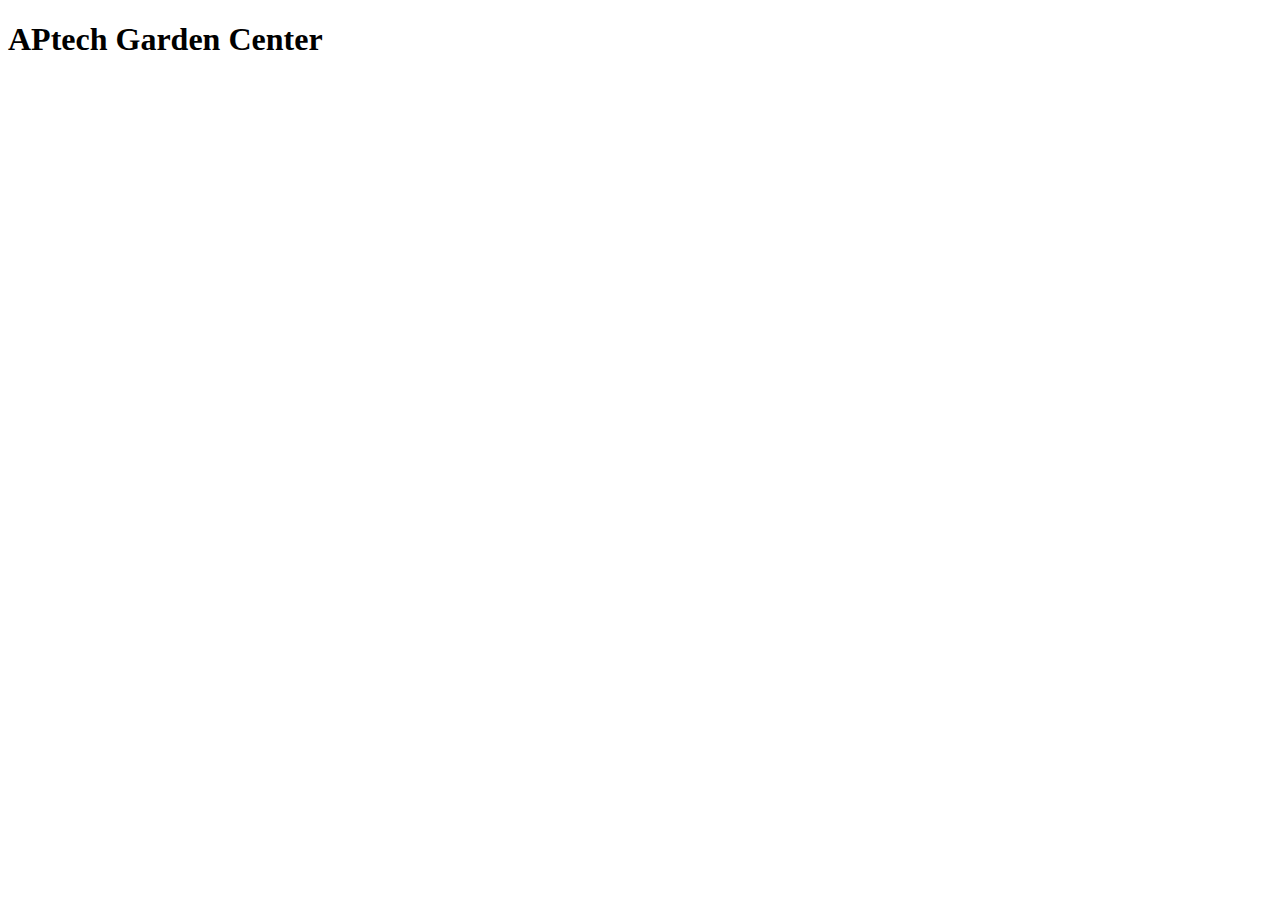
==== index.html @ e4fa4935 "2 files are added" ====
<!DOCTYPE html>
    <html lang="en">
    <head>
        <meta charset="UTF-8">
        <meta http-equiv="X-UA-Compatible" content="IE=edge">
        <meta name="viewport" content="width=device-width, initial-scale=1.0">
        <title>Github</title>
    </head>
    <body>
        <h1>APtech Garden Center </h1>
    </body>
    </html>
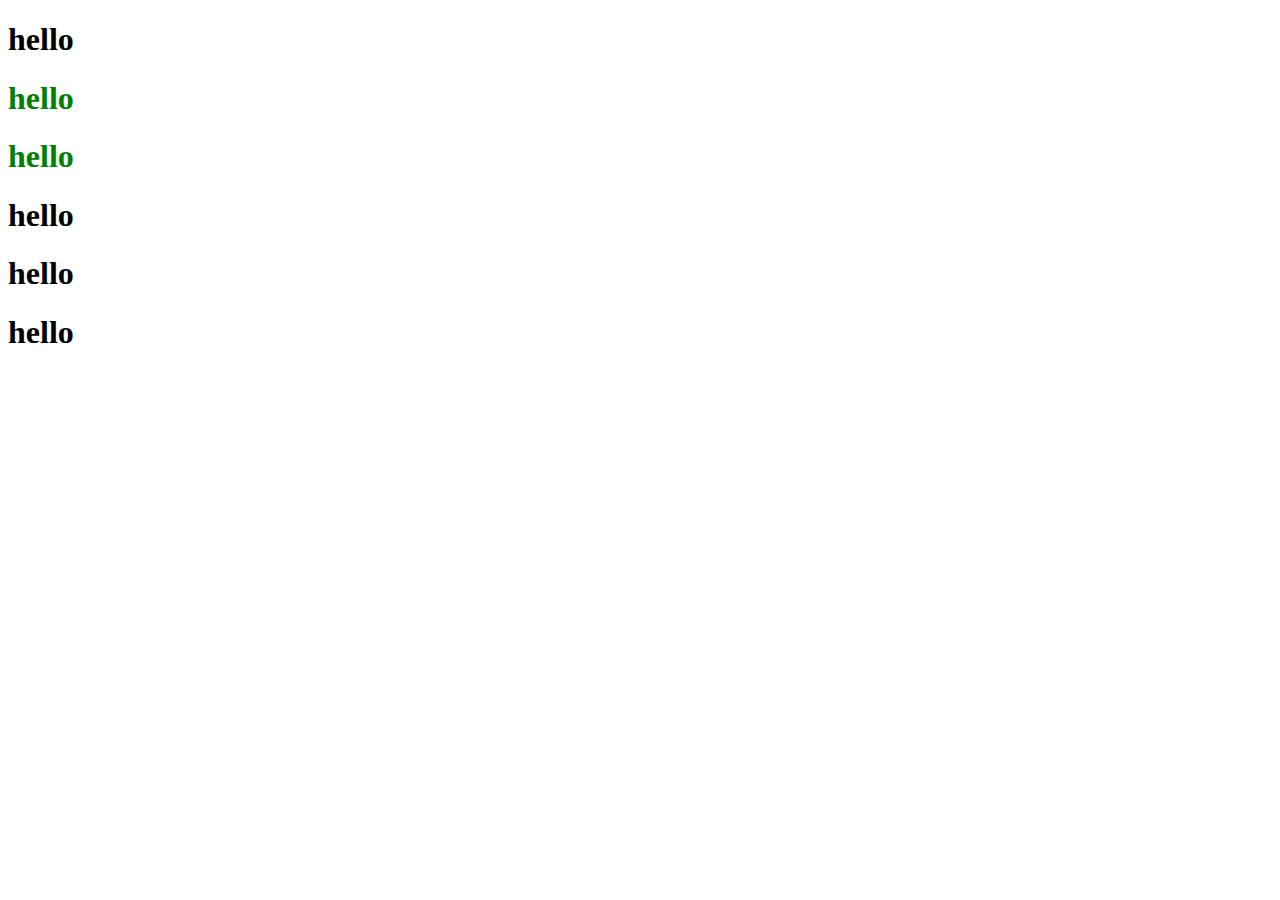
==== commit c8d6cbdf: "Kulsoom" ====
--- a/index.html
+++ b/index.html
@@ -1,12 +1,27 @@
-    <!DOCTYPE html>
-    <html lang="en">
-    <head>
-        <meta charset="UTF-8">
-        <meta http-equiv="X-UA-Compatible" content="IE=edge">
-        <meta name="viewport" content="width=device-width, initial-scale=1.0">
-        <title>Github</title>
-    </head>
-    <body>
-        <h1>APtech Garden Center </h1>
-    </body>
-    </html>+<!DOCTYPE html>
+<html lang="en">
+<head>
+    <meta charset="UTF-8">
+    <meta name="viewport" content="width=device-width, initial-scale=1.0">
+    <title>Document</title>
+    <link rel="stylesheet" href="style.css">
+<style>
+    .second2{
+        color: red;
+    }
+    .second{
+        color: blue;
+    }
+</style>
+</head>
+<body>
+  
+<h1>hello</h1>
+<h1 class="second second2">hello</h1>
+<h1 class="second" >hello</h1>
+<h1>hello</h1>
+<h1>hello</h1>
+<h1>hello</h1>
+
+</body>
+</html>--- a/style.css
+++ b/style.css
@@ -0,0 +1,3 @@
+.second{
+    color: green!important;
+}